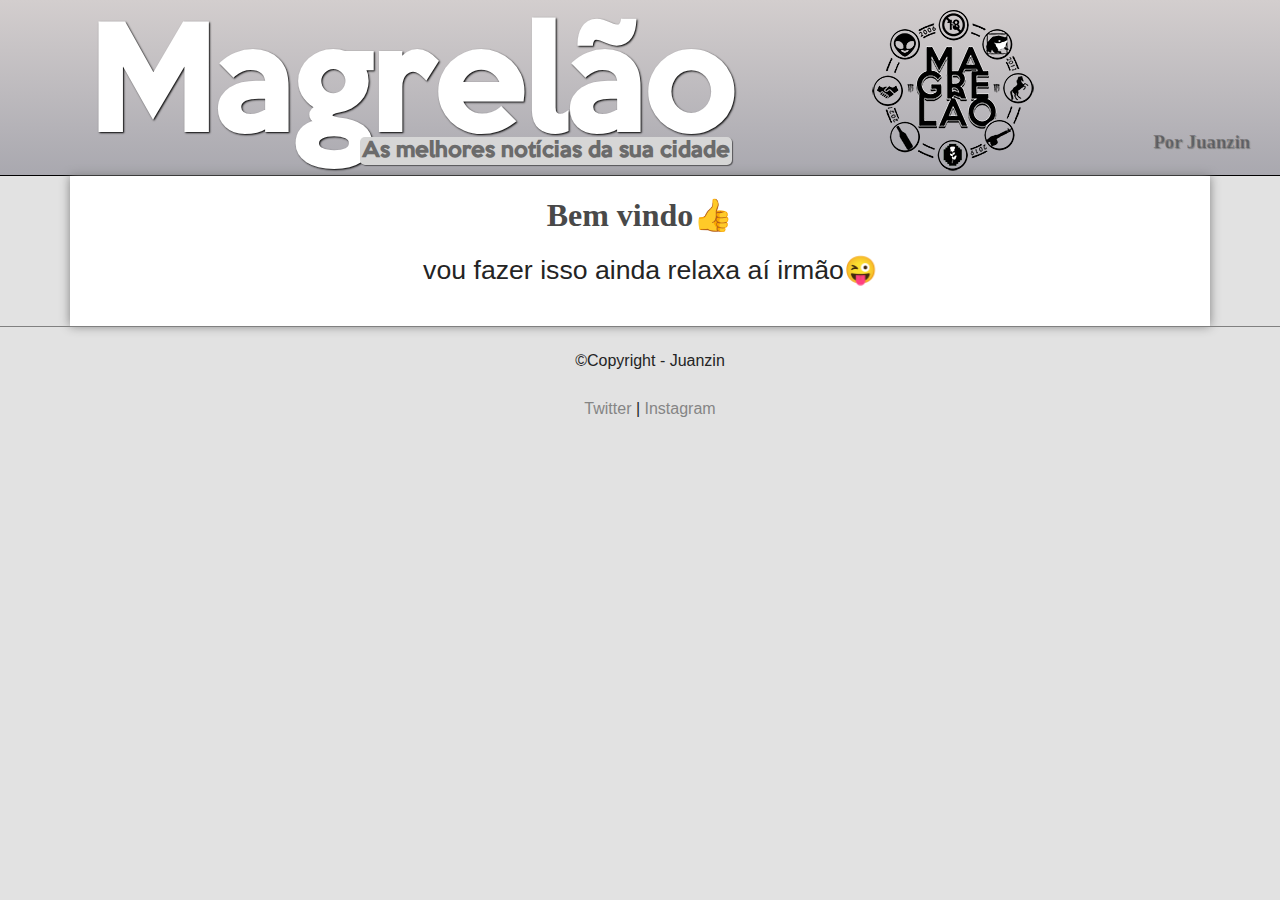
==== index.html @ 86141c81 "Adicionei o site do magrelão" ====
<!DOCTYPE html>
<html lang="en">
<head>
  <meta charset="UTF-8">
  <meta http-equiv="X-UA-Compatible" content="IE=edge">
  <meta name="viewport" content="width=device-width, initial-scale=1.0">
  <title>Magrelão - Notícias</title>
  <link rel="shortcut icon" href="/imagens/ícone.png">
  <link rel="stylesheet" href="style.css">
  <link rel="stylesheet" href="home.css">
</head>
<body> 
 <!--Cabeçalho-->
  <header id = "cabecalho"> 
    <hgroup>
      <h1>Magrelão</h1>
      <h2>As melhores notícias da sua cidade</h2>
      <h3>Por Juanzin </h3>    
    </hgroup>
    <div id = "logo">
      <a href="Index.html"><img src="/imagens/símbolo-novo.png" alt=""></a>
    </div>
  <!--Menu principal-->
  <nav id = "menu">
    <h1>Menu Principal</h1>
      <ul>
        <li>|<a href="index.html">&nbsp;&nbsp;Home</a>&nbsp; |</li>
        <li><a href="noticias.html">Notícias</a>&nbsp; |</li>
        <li><a href="cadastro.html">Cadastro</a>&nbsp; |</li>
        <li><a href="contato.html">Contato</a>&nbsp; |</li>
      </ul>  
  </nav>
<!--Fim do menu-->
</header>

<div id = "interface">
<h1 id="boas">Bem vindo👍</h1>

<p>vou fazer isso ainda relaxa aí irmão😜</p>
</div>

<footer id = "rodape">
  <p>&copy;Copyright - Juanzin</p>
  <p><a href="http://twitter.com/JuanVitrioDutr2" target="_blank">Twitter</a> | <a href="http://www.instagram.com/juanvitorio_" target="_blank">Instagram</a></p>
  </footer>
  </div>
  </body>
  </html>
---- style.css ----
/*Fomatação básica*/
@charset "UTF-8";

@font-face {
  font-family:'KeepCalm';
  src: url(/fontes/KeepCalm-Medium.ttf);
}
@font-face {
  font-family:'titulo';
  src: url(/fontes/Avestrava\ Tattoo\ Personal\ Use\ Only.ttf );
}
*{
  margin: 0;
}

p{
  font-family: Arial, Helvetica, sans-serif;
  font-size: 14pt;
  text-align: justify;
  text-indent: 20px;
}

body{
  color: #242424;
  font-weight: 300px;
  background-color: #e2e2e2;
}

/*Formatando a interface*/

div#interface{
  width: 1100px;
  padding: 20px;
  margin: 0px auto 0px  auto;
  background-color: white;
  box-shadow: 0px 0px 10px grey;
}

/*Formatando os títulos da interface*/

div#interface h1#divi{
  border-bottom: 1px solid rgb(0, 0, 0,.5);
  text-align: center;
  color: #5a5a5a;
  font-size: 40pt;
  padding: 0 0 20px 0;
  text-shadow: 1px 1px 1px black;
}

/*Fomatação do cabeçalho*/

header#cabecalho {
  padding: 5px 30px 5px 30px;
  border-bottom:1px solid black ;
  height: 150px;
  background-image: linear-gradient( 180deg, #d3cece, #a9a8af);
  /*background-color: #cbcad0;*/
  padding-bottom:20px ;
}

header#cabecalho div#logo img{
position: absolute;
top: 10px;
left: 810px;
}

header#cabecalho hgroup h1{
  font-size: 100pt;
  padding-top:5px ;
  font-family: KeepCalm, Helvetica, sans-serif;
  font-weight: bold;
  color: rgb(255, 255, 255);
  text-shadow: 1px 1px 2px black;
  padding-left: 60px;
}

header#cabecalho hgroup h2{
font-size: 15pt;
position: absolute;
font-family: KeepCalm, Helvetica, sans-serif;
left: 360px;
top: 137px;
background-color: #d6d6d6;
padding: 2px;
border-radius: 5px;
box-shadow: 1px 1px 1px rgba(0, 0, 0, 0.5);
color: #6b6b6b;
}

header#cabecalho hgroup h3{
  position: relative;
  text-align: end;
  top: -40px;
  left: 0px;
  color: rgba(0, 0, 0, .3);  
  text-shadow:1px 1px 1px grey ;
}

/*Formatando o menu do cabeçalho*/

nav#menu{
  display:block;
}

nav#menu ul{
  list-style: none;
  text-transform: uppercase;
  position: absolute;
  top: 0px;
  left: 1300px;
}

nav#menu li{
  display: inline-block;
  padding: 4px;
  font-size: 18pt;
}

nav#menu h1{
  display: none;
}

nav#menu a{
  text-decoration: none;
  color: #858585;
  transition: color .25s;
}

nav#menu a:hover{
  color: #ffffff;
}

/*Formatando o section*/

section#corpo{
  display: block; 
  width: 600px;
  float: left;
  border-right: 1px solid grey;
  padding-right: 30px;
}

section#corpo h1{
padding: 10px;
font-size: 30pt;
font-family: Arial, Helvetica, sans-serif;
}

section#corpo h1#noticiaprin{
  font-size: 18pt;
  background-color: #c0c0c0;
  font-family: none;
  box-shadow: 1px 1px 1px black;
}

section#corpo h2{
  font-size: 18pt;
  background-color: #c0c0c0;
  padding: 10px;
  box-shadow: 1px 1px 1px black;
}

section#corpo p.citacao{
  font-size: 11.5pt;
  padding: 15px;
  background-color: #b3b3b3;
  box-shadow: 1px 1px 1px black;
}

section#corpo h3.reporter{
  padding-bottom: 10px;
  border-bottom: 1px solid grey;
  color: rgba(0, 0, 0, .5);
}

/*Formatando o aside*/

aside#lateral {
  display: block;
  float: right;
  width: 420px;
  margin:20px ;
}

aside#lateral h1{
padding: 12px;
background-color: #b3b3b3;
box-shadow: 1px 1px 1px black;
}

aside#lateral h3#expli{
  padding: 5px;
  background-color:#b3b3b3;
  box-shadow: 1px 1px 1px black;
}

aside#lateral h3.reporter{
  margin-top:30px ;
  padding-bottom: 10px;
  border-bottom: 1px solid grey;
  color: rgba(0, 0, 0, .5);
}

/*Formatando o footer*/

footer#rodape{
  padding: 15px;
  border-top: 1px solid grey;
  clear:both;
}

footer#rodape p{
  font-family: Arial, Helvetica, sans-serif;
  font-size: 12pt;
  text-align: center;
  padding-top: 10px;
}

footer#rodape a{
text-decoration: none;
color: #858585;
}

video#teste{
width: 400px;
padding: 5px;
margin-left: 6px;
box-shadow: 1px 1px 3px black;
}

p#assunto{
  padding-top: 10px;
}

audio#relato{
  padding-left: 60px;
}
---- home.css ----
h1#boas{
  text-align: center;
  color: rgb(73, 73, 73);
}

p{
  text-align: center;
  padding: 20px;
  font-size: 20pt;
}
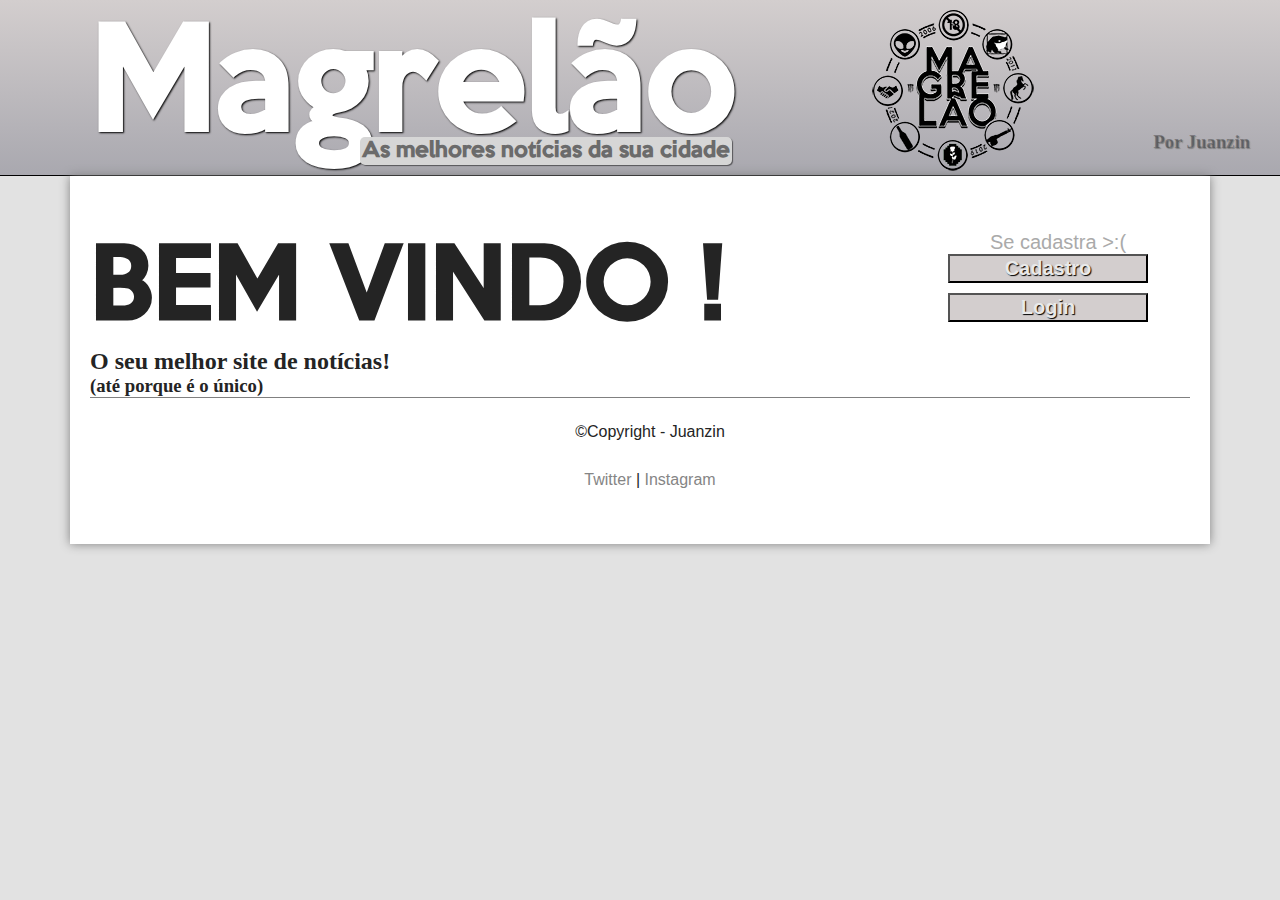
==== commit 90347451: "Mudei a home do site" ====
--- a/index.html
+++ b/index.html
@@ -34,14 +34,28 @@
 </header>
 
 <div id = "interface">
-<h1 id="boas">Bem vindo👍</h1>
 
-<p>vou fazer isso ainda relaxa aí irmão😜</p>
-</div>
+<header id = "cadastro">
+  <h1>BEM VINDO !</h1>
+  <div id="butoes">
+    <p>Se cadastra >:(</p>
+    <button>Cadastro</button>
+    <button id = "login">Login</button>
+  </div>
+</header>
 
-<footer id = "rodape">
-  <p>&copy;Copyright - Juanzin</p>
-  <p><a href="http://twitter.com/JuanVitrioDutr2" target="_blank">Twitter</a> | <a href="http://www.instagram.com/juanvitorio_" target="_blank">Instagram</a></p>
+<main>
+  <h2>O seu melhor site de notícias!</h2>
+  <h3>(até porque é o único)</h3>
+</main>
+
+
+
+
+  
+  <footer id = "rodape">
+    <p>&copy;Copyright - Juanzin</p>
+    <p><a href="http://twitter.com/JuanVitrioDutr2" target="_blank">Twitter</a> | <a href="http://www.instagram.com/juanvitorio_" target="_blank">Instagram</a></p>
   </footer>
   </div>
   </body>
--- a/home.css
+++ b/home.css
@@ -7,4 +7,49 @@
   text-align: center;
   padding: 20px;
   font-size: 20pt;
-}+}
+
+
+div#butoes{
+  margin: auto;
+  display: inline-block;
+  padding: 20px;
+  margin-left: 200px;
+  position: relative;
+  bottom: 5px;
+  }
+  
+  button#login{
+  margin-top: 10px;
+  }
+  
+  div#butoes button{
+    width: 200px;
+    font-weight: 900;
+    font-size: 15pt;
+    font-family: sans-serif;
+    display: block;
+    color: #e9e9e9;
+    text-shadow: 1px 1px 1px black;
+    background-color: #d3cece;
+  }
+  
+  div#butoes button:hover{
+    background-color: #a9a8af;
+    color: #ffffff;
+    transition: 0.15s;
+  }
+  
+  div#butoes p{
+    font-size: 15pt;
+    font-family: sans-serif;
+    margin-bottom: -20px;
+    color:rgb(170, 170, 170);
+  }
+  
+  header#cadastro h1{
+  font-size: 70pt;
+  font-family: KeepCalm;
+  display: inline-block;
+  
+  }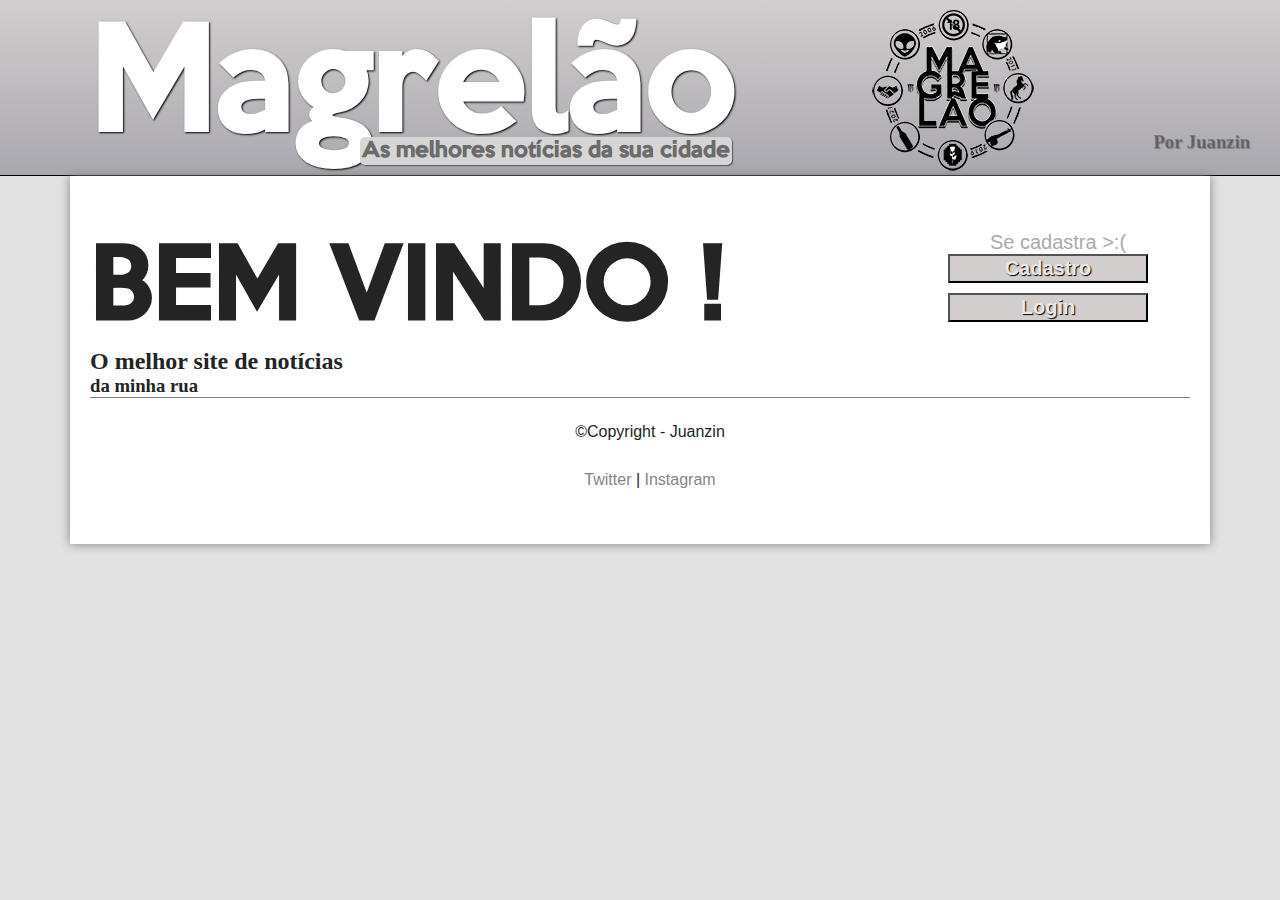
==== commit b7a01645: "mudeis uns negócios" ====
--- a/index.html
+++ b/index.html
@@ -13,7 +13,7 @@
  <!--Cabeçalho-->
   <header id = "cabecalho"> 
     <hgroup>
-      <h1>Magrelão</h1>
+      <h1><a href="index.html">Magrelão</a></h1>
       <h2>As melhores notícias da sua cidade</h2>
       <h3>Por Juanzin </h3>    
     </hgroup>
@@ -45,8 +45,8 @@
 </header>
 
 <main>
-  <h2>O seu melhor site de notícias!</h2>
-  <h3>(até porque é o único)</h3>
+  <h2>O melhor site de notícias</h2>
+  <h3>da minha rua</h3>
 </main>
 
 
--- a/style.css
+++ b/style.css
@@ -72,6 +72,12 @@
   color: rgb(255, 255, 255);
   text-shadow: 1px 1px 2px black;
   padding-left: 60px;
+}
+
+header#cabecalho hgroup h1 a{
+  color: rgb(255, 255, 255);
+  text-shadow: 1px 1px 2px black;
+  text-decoration:none ;
 }
 
 header#cabecalho hgroup h2{
@@ -228,6 +234,11 @@
 box-shadow: 1px 1px 3px black;
 }
 
+video#teste:hover{
+  opacity: 0.9;
+  cursor: pointer;
+}
+
 p#assunto{
   padding-top: 10px;
 }
